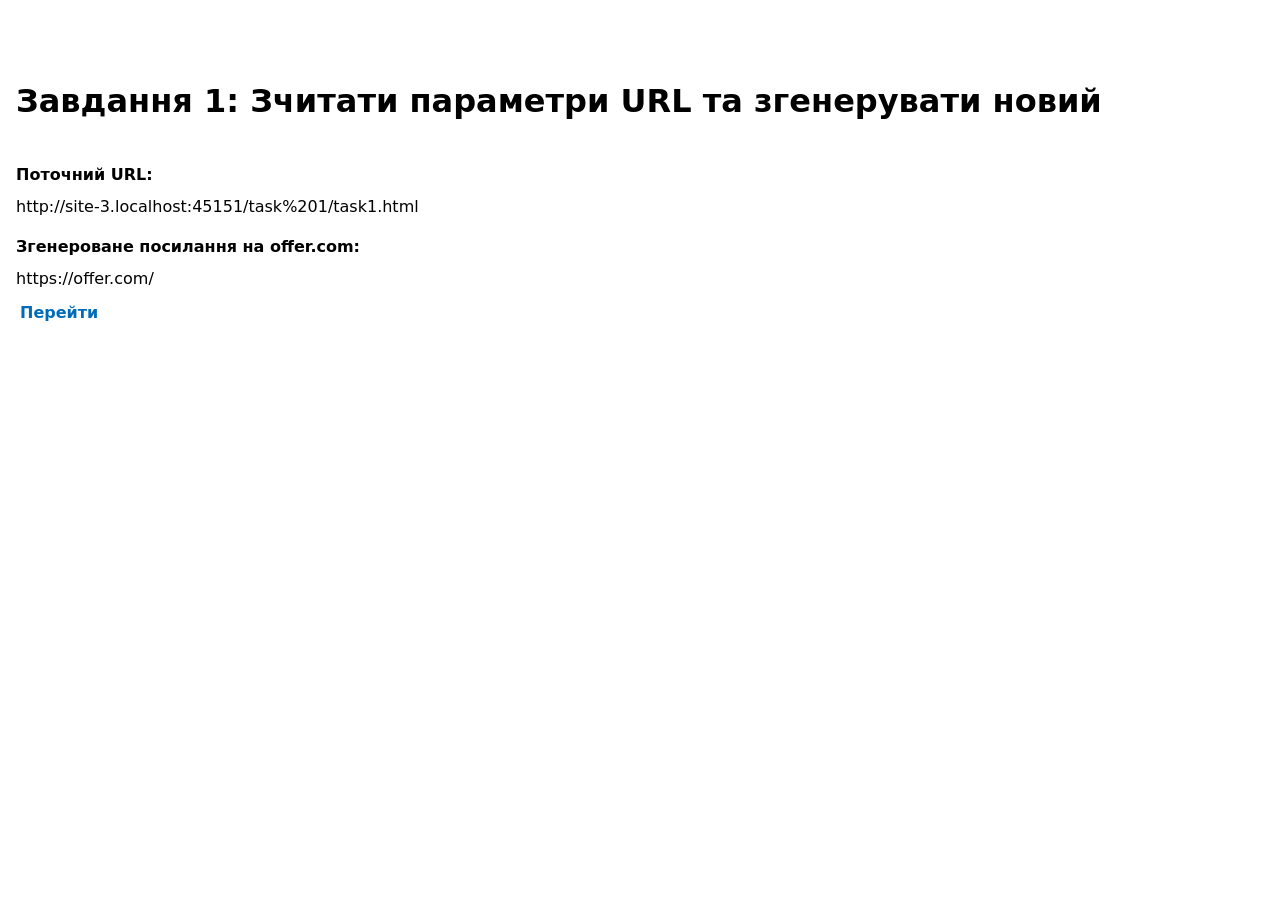
==== task 1/task1.html @ f289245c "completed first task and created root page" ====
<!doctype html>
<html lang="uk">
  <head>
    <meta charset="UTF-8" />
    <meta name="viewport" content="width=device-width, initial-scale=1.0" />
    <title>Завдання 1</title>
    <link rel="stylesheet" href="./task1_styles.css" />
  </head>
  <body>
    <h1>Завдання 1: Зчитати параметри URL та згенерувати новий</h1>

    <div class="primary-link-box">
      <strong>Поточний URL:</strong>
      <span id="primary-url"></span>
    </div>

    <div class="generated-link-box">
      <strong>Згенероване посилання на offer.com:</strong>
      <span id="generated-url"></span>
      <a id="generated-link" href="#" target="_blank">Перейти</a>
    </div>

    <script src="task1.js"></script>
  </body>
</html>
---- task 1/task1_styles.css ----
body {
  margin: 40px auto;
  font-family: system-ui, sans-serif;
  padding: 16px;
  line-height: 1.5;
  display: flex;
  flex-direction: column;
  gap: 16px;
}
.primary-link-box,
.generated-link-box {
  display: flex;
  flex-direction: column;
  gap: 8px;
  align-items: flex-start;
}
a,
a:visited {
  color: #006cb8;
  font-weight: bold;
  text-decoration: none;
  padding: 2px 4px;
  border-radius: 4px;
}
a:hover {
  text-decoration: none;
  color: #00406d;
  outline: 2px solid #00406d;
}
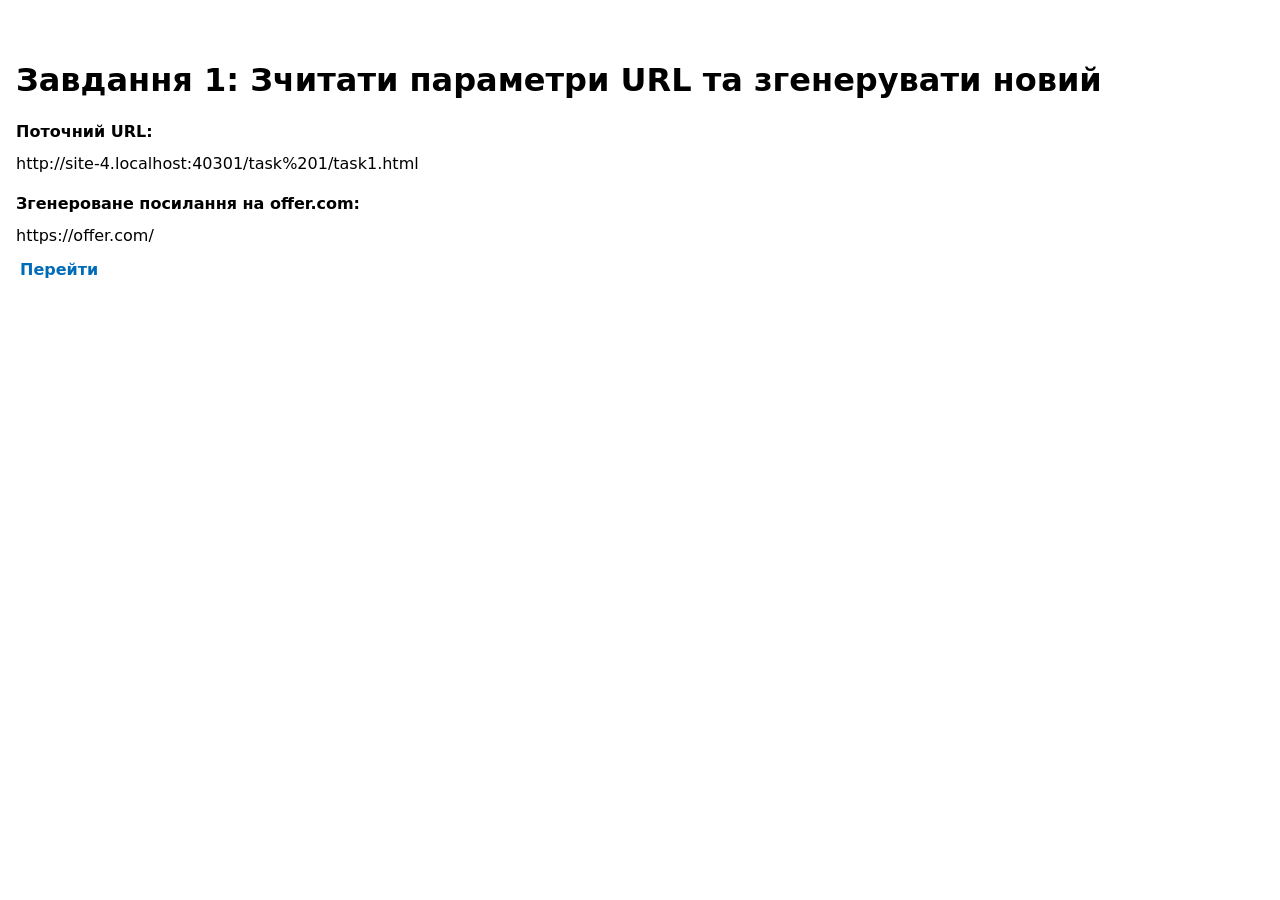
==== commit 5a8d031d: "completed second task and added readme file" ====
--- a/task 1/task1.html
+++ b/task 1/task1.html
@@ -4,7 +4,8 @@
     <meta charset="UTF-8" />
     <meta name="viewport" content="width=device-width, initial-scale=1.0" />
     <title>Завдання 1</title>
-    <link rel="stylesheet" href="./task1_styles.css" />
+    <link rel="stylesheet" href="../reset.css" />
+    <link rel="stylesheet" href="./task1.css" />
   </head>
   <body>
     <h1>Завдання 1: Зчитати параметри URL та згенерувати новий</h1>
--- a/task 1/task1.css
+++ b/task 1/task1.css
@@ -0,0 +1,27 @@
+body {
+  margin: 40px auto;
+  padding: 16px;
+  display: flex;
+  flex-direction: column;
+  gap: 16px;
+}
+.primary-link-box,
+.generated-link-box {
+  display: flex;
+  flex-direction: column;
+  gap: 8px;
+  align-items: flex-start;
+}
+a,
+a:visited {
+  color: #006cb8;
+  font-weight: bold;
+  text-decoration: none;
+  padding: 2px 4px;
+  border-radius: 4px;
+}
+a:hover {
+  text-decoration: none;
+  color: #00406d;
+  outline: 2px solid #00406d;
+}
